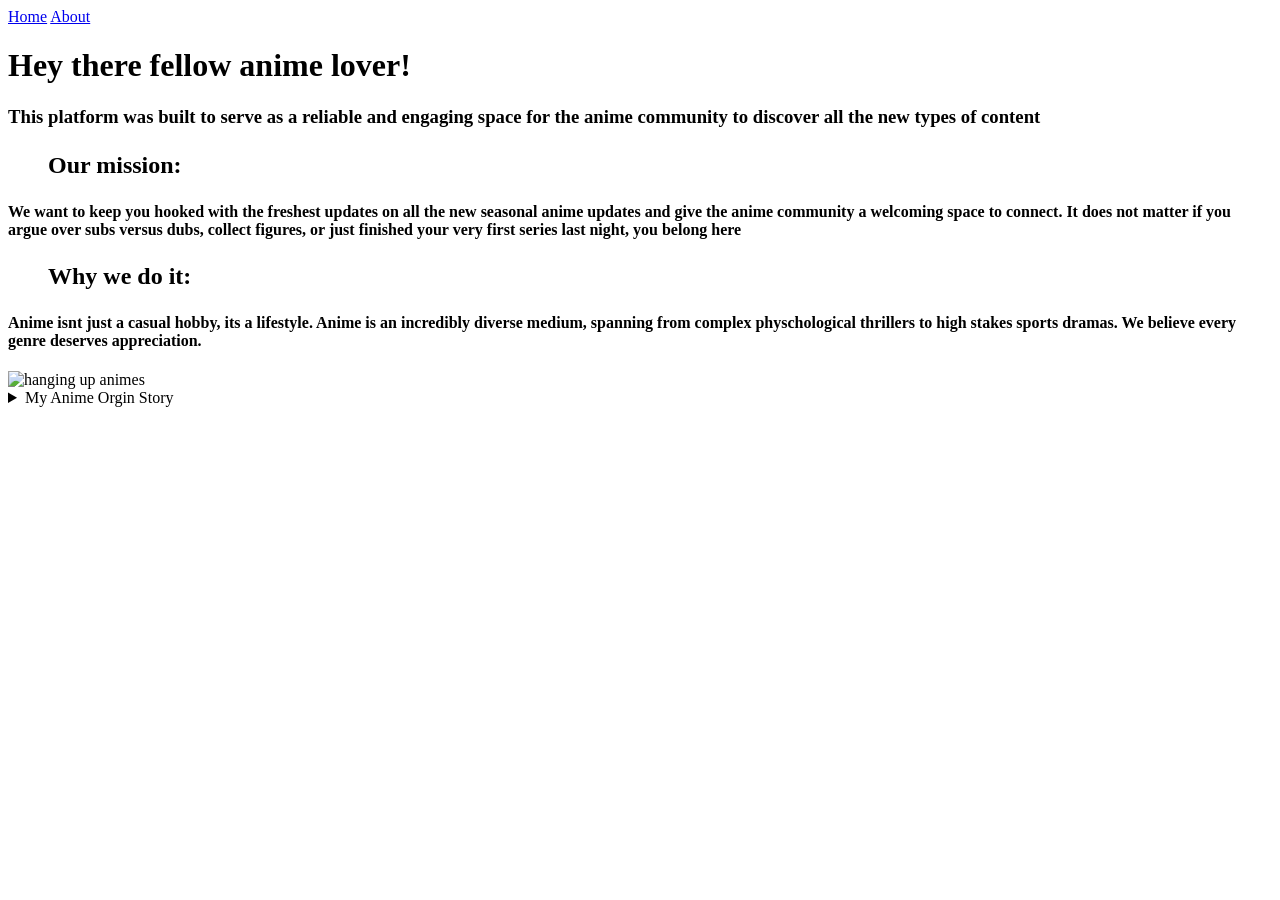
==== about.html @ 6a33e0a8 "Add files via upload" ====
<!DOCTYPE html>
<html>
    <head>
        <title>Anime website</title>
    </head>
    <body>
        <header>
            <nav>
               <a class ="active" href="home.html">Home</a>
                <a class ="active" href="about.html">About</a>
            </nav>
        </header>
        <body>
            <h1>Hey there fellow anime lover!</h2>
            <h3>This platform was built to serve as a reliable and engaging space for the anime community to discover all the new types of content</h3>
            <h2>
                <ul>Our mission:
                </ul>
                </h2>
            <h4>We want to keep you hooked with the freshest updates on all the new seasonal anime updates and give the anime community a welcoming space to connect. It does not matter if you argue over subs versus dubs, collect figures, or just finished your very first series last night, you belong here</h4>
            <h2>
                <ul>Why we do it:
                </ul>
                </h2>
            <h4>Anime isnt just a casual hobby, its a lifestyle. Anime is an incredibly diverse medium, spanning from complex physchological thrillers to high stakes sports dramas. We believe every genre deserves appreciation.</h4>
            <img src="https://images.unsplash.com/photo-1607604276583-eef5d076aa5f?w=700&auto=format&fit=crop&q=60&ixlib=rb-4.1.0&ixid=M3wxMjA3fDB8MHxzZWFyY2h8MTR8fGFuaW1lfGVufDB8fDB8fHww"alt="hanging up animes"/>
        </body>
        <footer>
            <details>
            <summary>My Anime Orgin Story</summary>
             <p>Every fan has a starting point, including the very person that has made this very website. I began watching anime around 2020 during the Anime rave, like anyone else during the 2020 covid time i was very bored and felt like i needed to seek a form of entertainment, luckily that has been anime for me. From the exciting adventures of Hunter X Hunter to the sad story of Voilet Evergarden it has truly inspired me to proceed with working on a website like this and i truly hope it resonates with many others!</p>
            </details>
        </footer>
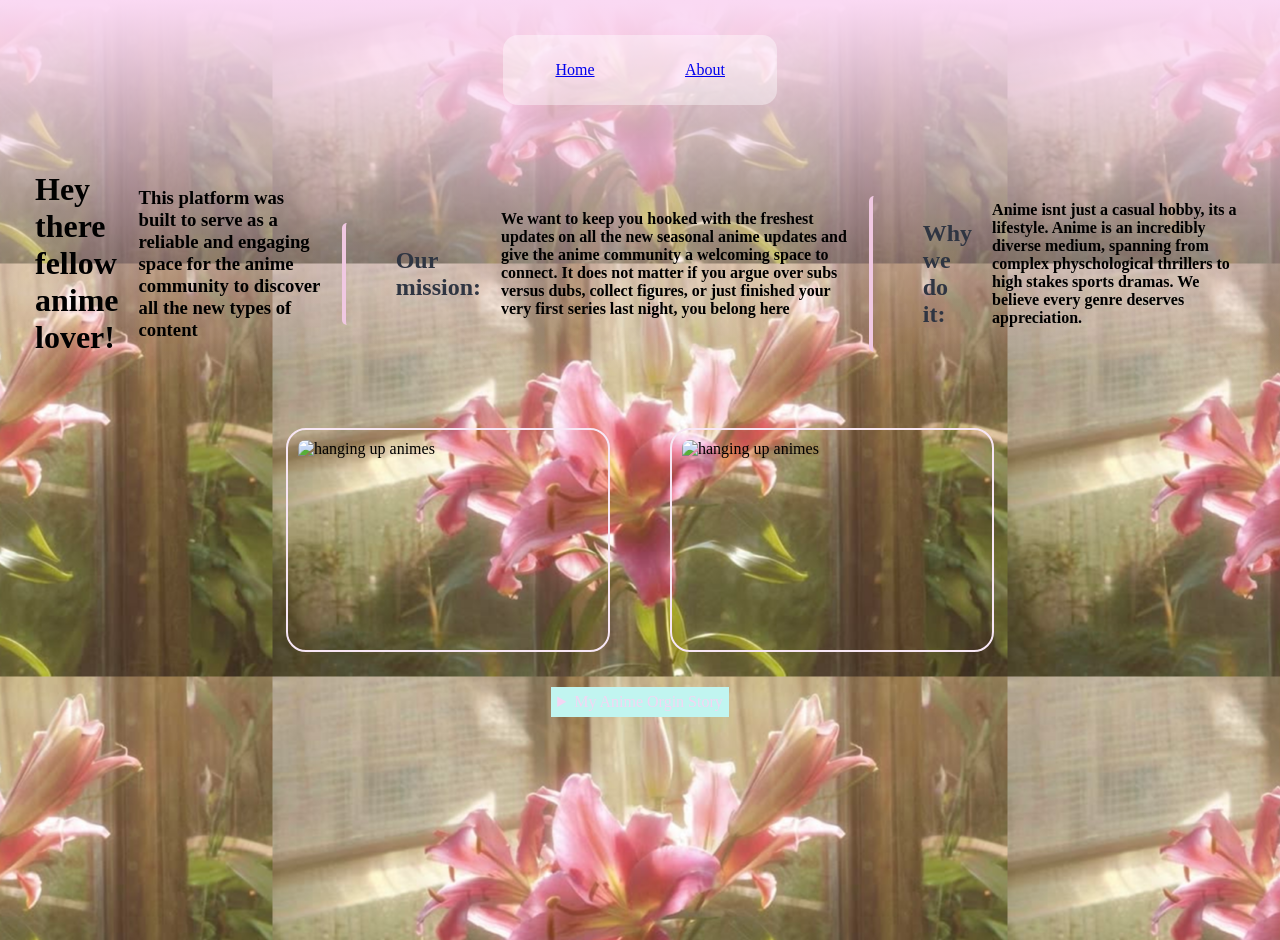
==== commit b9fc1134: "Add files via upload" ====
--- a/about.html
+++ b/about.html
@@ -1,17 +1,22 @@
 <!DOCTYPE html>
 <html>
     <head>
+        <link rel="stylesheet" href="style.css"/>
         <title>Anime website</title>
     </head>
     <body>
         <header>
-            <nav>
-               <a class ="active" href="home.html">Home</a>
-                <a class ="active" href="about.html">About</a>
-            </nav>
+    <div>
+          <nav>
+           <a class="active" href="home.html">Home</a>
+           <a class="button" href="about.html">About</a>
+        </nav>
+    </div>
+    <div class="aboutme">
         </header>
         <body>
-            <h1>Hey there fellow anime lover!</h2>
+            <div>
+            <h1>Hey there fellow anime lover!</h1>
             <h3>This platform was built to serve as a reliable and engaging space for the anime community to discover all the new types of content</h3>
             <h2>
                 <ul>Our mission:
@@ -23,11 +28,17 @@
                 </ul>
                 </h2>
             <h4>Anime isnt just a casual hobby, its a lifestyle. Anime is an incredibly diverse medium, spanning from complex physchological thrillers to high stakes sports dramas. We believe every genre deserves appreciation.</h4>
-            <img src="https://images.unsplash.com/photo-1607604276583-eef5d076aa5f?w=700&auto=format&fit=crop&q=60&ixlib=rb-4.1.0&ixid=M3wxMjA3fDB8MHxzZWFyY2h8MTR8fGFuaW1lfGVufDB8fDB8fHww"alt="hanging up animes"/>
+            </div>
+            <div class="image-container">
+            <img class= home2 src="https://images.unsplash.com/photo-1607604276583-eef5d076aa5f?w=700&auto=format&fit=crop&q=60&ixlib=rb-4.1.0&ixid=M3wxMjA3fDB8MHxzZWFyY2h8MTR8fGFuaW1lfGVufDB8fDB8fHww"alt="hanging up animes"/>
+            <img class= home2 src="https://images.unsplash.com/photo-1526481280693-3bfa7568e0f3?w=500&auto=format&fit=crop&q=60&ixlib=rb-4.1.0&ixid=M3wxMjA3fDB8MHxzZWFyY2h8MTExfHxhbmltZXxlbnwwfHwwfHx8MA%3D%3D"alt="hanging up animes"/>
+            </div>
         </body>
         <footer>
             <details>
             <summary>My Anime Orgin Story</summary>
              <p>Every fan has a starting point, including the very person that has made this very website. I began watching anime around 2020 during the Anime rave, like anyone else during the 2020 covid time i was very bored and felt like i needed to seek a form of entertainment, luckily that has been anime for me. From the exciting adventures of Hunter X Hunter to the sad story of Voilet Evergarden it has truly inspired me to proceed with working on a website like this and i truly hope it resonates with many others!</p>
             </details>
-        </footer>+        </footer>
+    </div>
+<meta charset="UTF-8">
--- a/style.css
+++ b/style.css
@@ -0,0 +1,97 @@
+p {
+text-align: center;
+font-family: Lucida Console;
+font-size: 20px;
+background-color: rgb(252, 242, 250);
+border: 10px solid #f7e6f4;
+
+}
+
+div {
+    display: flex;
+    justify-content: center;
+    align-items: center;
+    gap: 20px;
+    border-radius: 5px;
+    margin: 15px;
+    margin: 15px;
+}
+
+.home{
+border-radius: 5px;
+cursor: pointer;
+transition: 0.3s;   
+}
+
+#home1:hover {opacity: 0.7;}
+
+.active,
+.button {
+    width: 120px;
+    padding: 14px 0;
+    text-align: center;
+    border-radius: 8px;
+}
+
+body {
+  background-color: #fad9f3; 
+  margin: 0;  
+  padding: 20px;
+  display: flex;
+  flex-direction: column;
+  align-items: center; 
+  min-height: 100vh;    
+  background-image:  linear-gradient(to bottom, #fad9f3 0%, rgba(250, 217, 243, 0) 40%), url("847661961159197337.jpg");  
+  background-position: center;        
+}
+
+h2 {
+   display: flex;
+  justify-content: center; 
+  align-items: center;
+  gap: 20px;
+  border-radius: 5px;
+}
+
+footer {
+  background-color: #c1f5f0;
+  padding: 6px;
+  text-align: center;
+  color: rgb(243, 214, 243);
+}
+
+.image-container {
+    display: flex;
+    gap: 20px; 
+}
+
+.home2 {
+    width: 300px; 
+    border-radius: 20px;
+    height: auto;
+    width: 300px;
+    height: 200px;
+    padding: 10px;
+    margin: 20px;
+    border: 2px solid #f7e6f4;
+}
+
+.aboutme {
+    gap: 20px; 
+}
+
+h2 {
+    color: #2f3542;
+    margin-top: 30px;
+    margin-bottom: 10px;
+    border-left: 4px solid #f0c8e2;
+    padding-left: 10px;
+}
+
+nav {
+    display: flex;
+    gap: 10px;
+    padding: 12px;
+    background: rgba(255,255,255,0.4);
+    border-radius: 15px;
+}
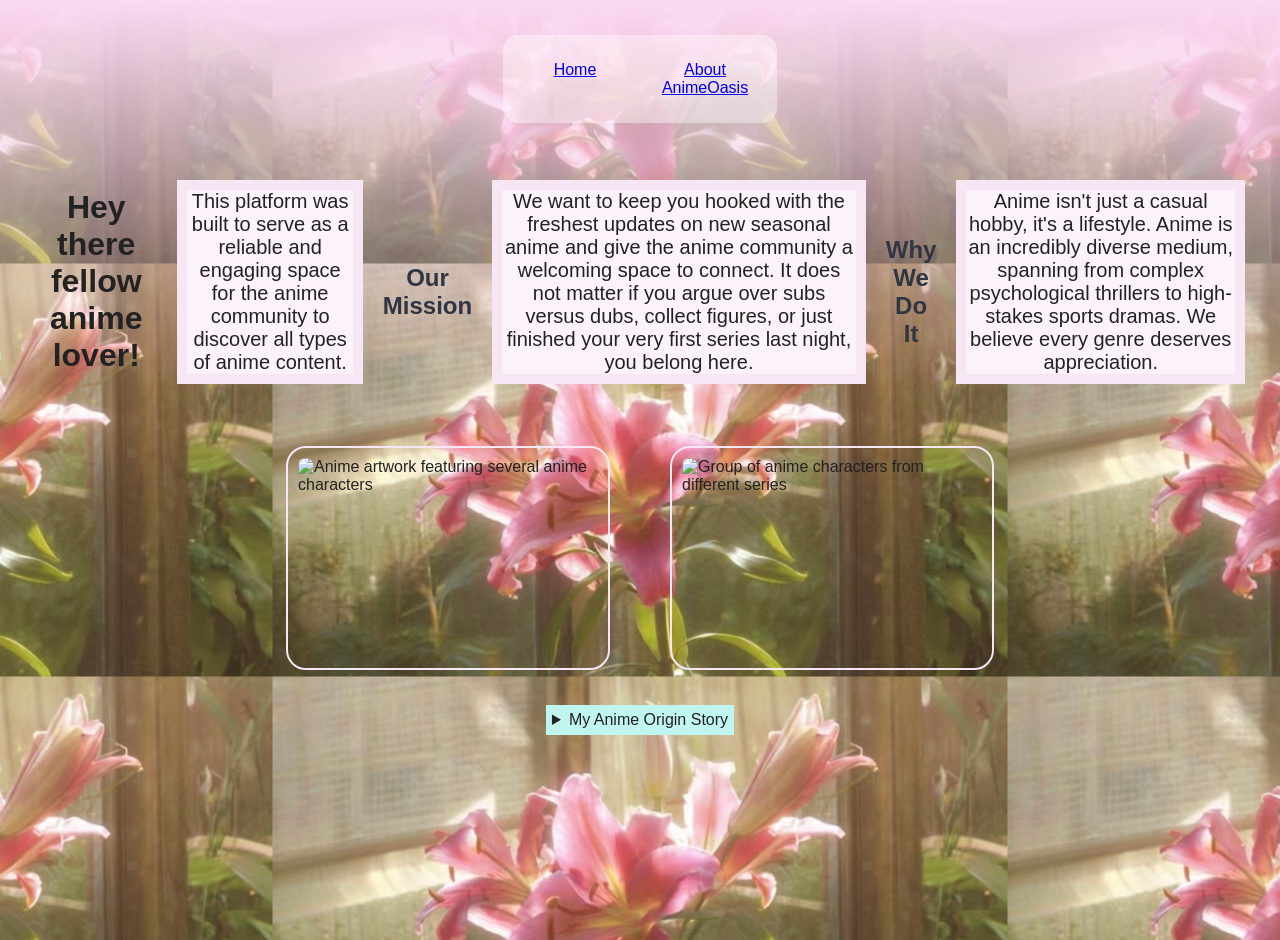
==== commit 674f414a: "Add files via upload" ====
--- a/about.html
+++ b/about.html
@@ -1,44 +1,68 @@
 <!DOCTYPE html>
-<html>
-    <head>
-        <link rel="stylesheet" href="style.css"/>
-        <title>Anime website</title>
-    </head>
-    <body>
-        <header>
-    <div>
-          <nav>
-           <a class="active" href="home.html">Home</a>
-           <a class="button" href="about.html">About</a>
-        </nav>
-    </div>
-    <div class="aboutme">
-        </header>
-        <body>
-            <div>
-            <h1>Hey there fellow anime lover!</h1>
-            <h3>This platform was built to serve as a reliable and engaging space for the anime community to discover all the new types of content</h3>
-            <h2>
-                <ul>Our mission:
-                </ul>
-                </h2>
-            <h4>We want to keep you hooked with the freshest updates on all the new seasonal anime updates and give the anime community a welcoming space to connect. It does not matter if you argue over subs versus dubs, collect figures, or just finished your very first series last night, you belong here</h4>
-            <h2>
-                <ul>Why we do it:
-                </ul>
-                </h2>
-            <h4>Anime isnt just a casual hobby, its a lifestyle. Anime is an incredibly diverse medium, spanning from complex physchological thrillers to high stakes sports dramas. We believe every genre deserves appreciation.</h4>
+<html lang="en">
+
+<head>
+    <meta charset="UTF-8">
+    <meta name="viewport" content="width=device-width, initial-scale=1.0">
+    <link rel="stylesheet" href="style.css">
+    <title>Anime Website</title>
+</head>
+
+<body>
+    <header>
+        <div>
+            <nav aria-label="Main navigation">
+                <a class="active" href="home.html">Home</a>
+                <a class="button" href="about.html">About AnimeOasis</a>
+            </nav>
+        </div>
+    </header>
+    <main>
+
+        <div class="aboutme">
+            <div class="Aboutmetitle1">
+                <h1>Hey there fellow anime lover!</h1>
             </div>
-            <div class="image-container">
-            <img class= home2 src="https://images.unsplash.com/photo-1607604276583-eef5d076aa5f?w=700&auto=format&fit=crop&q=60&ixlib=rb-4.1.0&ixid=M3wxMjA3fDB8MHxzZWFyY2h8MTR8fGFuaW1lfGVufDB8fDB8fHww"alt="hanging up animes"/>
-            <img class= home2 src="https://images.unsplash.com/photo-1526481280693-3bfa7568e0f3?w=500&auto=format&fit=crop&q=60&ixlib=rb-4.1.0&ixid=M3wxMjA3fDB8MHxzZWFyY2h8MTExfHxhbmltZXxlbnwwfHwwfHx8MA%3D%3D"alt="hanging up animes"/>
-            </div>
-        </body>
-        <footer>
-            <details>
-            <summary>My Anime Orgin Story</summary>
-             <p>Every fan has a starting point, including the very person that has made this very website. I began watching anime around 2020 during the Anime rave, like anyone else during the 2020 covid time i was very bored and felt like i needed to seek a form of entertainment, luckily that has been anime for me. From the exciting adventures of Hunter X Hunter to the sad story of Voilet Evergarden it has truly inspired me to proceed with working on a website like this and i truly hope it resonates with many others!</p>
-            </details>
-        </footer>
-    </div>
-<meta charset="UTF-8">+            <p>
+                This platform was built to serve as a reliable and engaging space for the anime community
+                to discover all types of anime content.
+            </p>
+            <h2>Our Mission</h2>
+            <p>
+                We want to keep you hooked with the freshest updates on new seasonal anime and give the
+                anime community a welcoming space to connect. It does not matter if you argue over subs
+                versus dubs, collect figures, or just finished your very first series last night, you
+                belong here.
+            </p>
+            <h2>Why We Do It</h2>
+            <p>
+                Anime isn't just a casual hobby, it's a lifestyle. Anime is an incredibly diverse medium,
+                spanning from complex psychological thrillers to high-stakes sports dramas. We believe
+                every genre deserves appreciation.
+            </p>
+        </div>
+        <div class="image-container">
+
+            <img class="home2"
+                src="https://images.unsplash.com/photo-1607604276583-eef5d076aa5f?w=700&auto=format&fit=crop&q=60"
+                alt="Anime artwork featuring several anime characters">
+            <img class="home2"
+                src="https://images.unsplash.com/photo-1526481280693-3bfa7568e0f3?w=500&auto=format&fit=crop&q=60"
+                alt="Group of anime characters from different series">
+        </div>
+    </main>
+    <footer>
+        <details>
+            <summary>My Anime Origin Story</summary>
+            <p>
+                Every fan has a starting point, including the person who created this website.
+                I began watching anime around 2020 during the COVID-19 lockdowns. Like many
+                others, I was looking for a source of entertainment and discovered anime.
+                From the exciting adventures of Hunter x Hunter to the emotional story of
+                Violet Evergarden, anime inspired me to create a website like this. I hope
+                it resonates with many other fans.
+            </p>
+        </details>
+    </footer>
+</body>
+</html>
--- a/style.css
+++ b/style.css
@@ -1,6 +1,7 @@
+
 p {
 text-align: center;
-font-family: Lucida Console;
+font-family: Arial, sans-serif;
 font-size: 20px;
 background-color: rgb(252, 242, 250);
 border: 10px solid #f7e6f4;
@@ -35,6 +36,7 @@
 
 body {
   background-color: #fad9f3; 
+  color: #222222;
   margin: 0;  
   padding: 20px;
   display: flex;
@@ -42,22 +44,28 @@
   align-items: center; 
   min-height: 100vh;    
   background-image:  linear-gradient(to bottom, #fad9f3 0%, rgba(250, 217, 243, 0) 40%), url("847661961159197337.jpg");  
-  background-position: center;        
+  background-position: center;  
+  font-family: Arial, sans-serif;      
 }
 
 h2 {
-   display: flex;
-  justify-content: center; 
-  align-items: center;
-  gap: 20px;
-  border-radius: 5px;
+    text-align: center;
+    color: #2f3542;
+    margin-top: 30px;
+    margin-bottom: 10px;
+    font-family: Arial, sans-serif;
+}
+
+h1 {
+    text-align: center;
+    font-family: Arial, sans-serif;
 }
 
 footer {
   background-color: #c1f5f0;
+  color: #222222;
   padding: 6px;
   text-align: center;
-  color: rgb(243, 214, 243);
 }
 
 .image-container {
@@ -80,14 +88,6 @@
     gap: 20px; 
 }
 
-h2 {
-    color: #2f3542;
-    margin-top: 30px;
-    margin-bottom: 10px;
-    border-left: 4px solid #f0c8e2;
-    padding-left: 10px;
-}
-
 nav {
     display: flex;
     gap: 10px;
@@ -95,3 +95,4 @@
     background: rgba(255,255,255,0.4);
     border-radius: 15px;
 }
+
